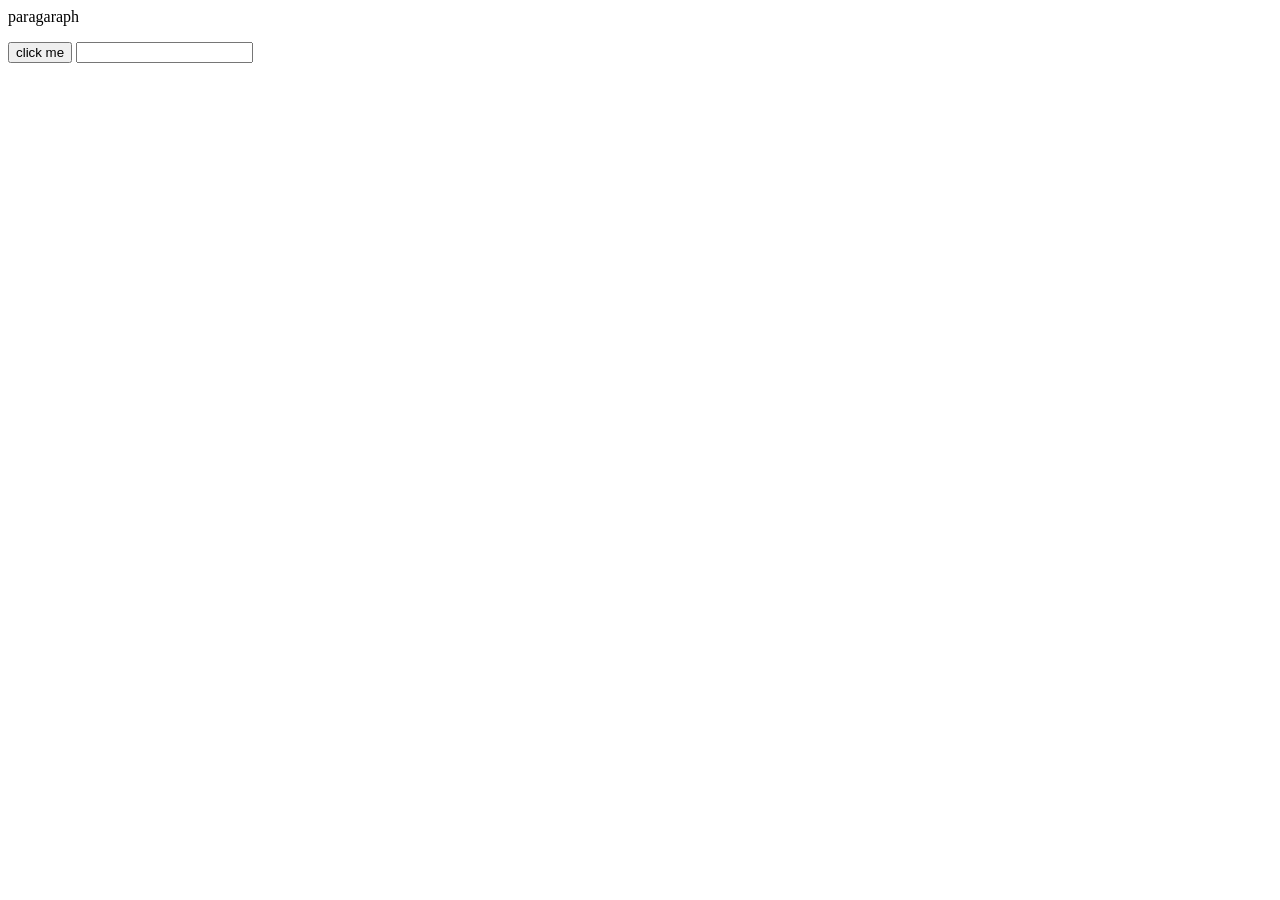
==== Console.html @ a307d568 "Add files via upload" ====
<html>
    <head>

    </head>
    <body>
        <p id="ptag" class="pclass">This is my fourth class</p>
        <button onclick="alert('clicked')"> click me </button>
        <input id="input" type="text" onchange ="example()" >
        <p id="inputField"></p>
    </body>
    <script src="JavaScript.js">
        // console.log("Hello")
    </script>
</html>
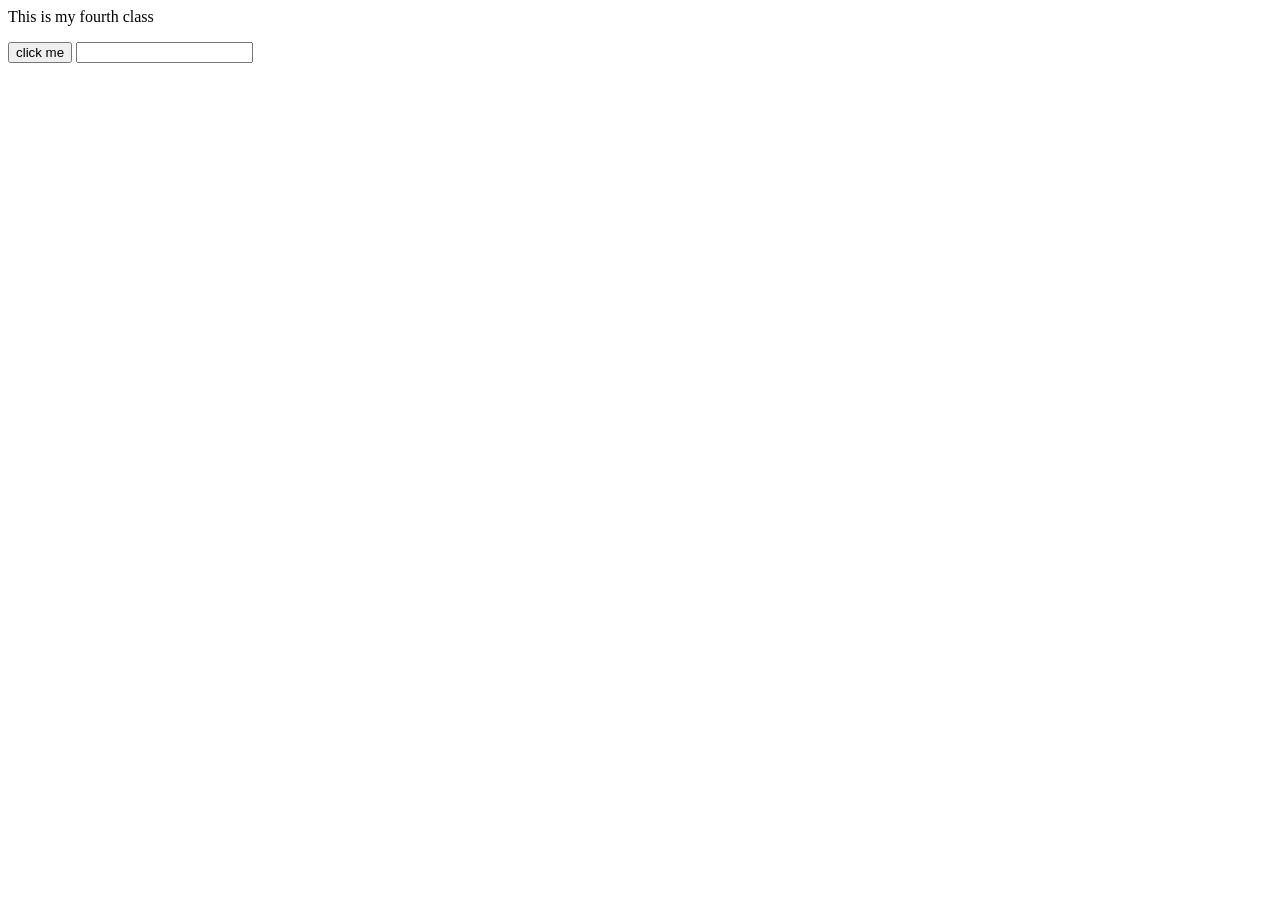
==== commit bb37e67e: "JS" ====
--- a/Console.html
+++ b/Console.html
@@ -1,14 +1,14 @@
-<html>
-    <head>
-
-    </head>
-    <body>
-        <p id="ptag" class="pclass">This is my fourth class</p>
-        <button onclick="alert('clicked')"> click me </button>
-        <input id="input" type="text" onchange ="example()" >
-        <p id="inputField"></p>
-    </body>
-    <script src="JavaScript.js">
-        // console.log("Hello")
-    </script>
+<html>
+    <head>
+        
+    </head>
+    <body>
+        <p id="ptag" class="pclass">This is my fourth class</p>
+        <button onclick="alert('clicked')"> click me </button>
+        <input id="input" type="text" onchange ="example()" >
+        <p id="inputField"></p>
+    </body>
+    <script src="JavaScript1.js">
+        // console.log("Hello")
+    </script>
 </html>
